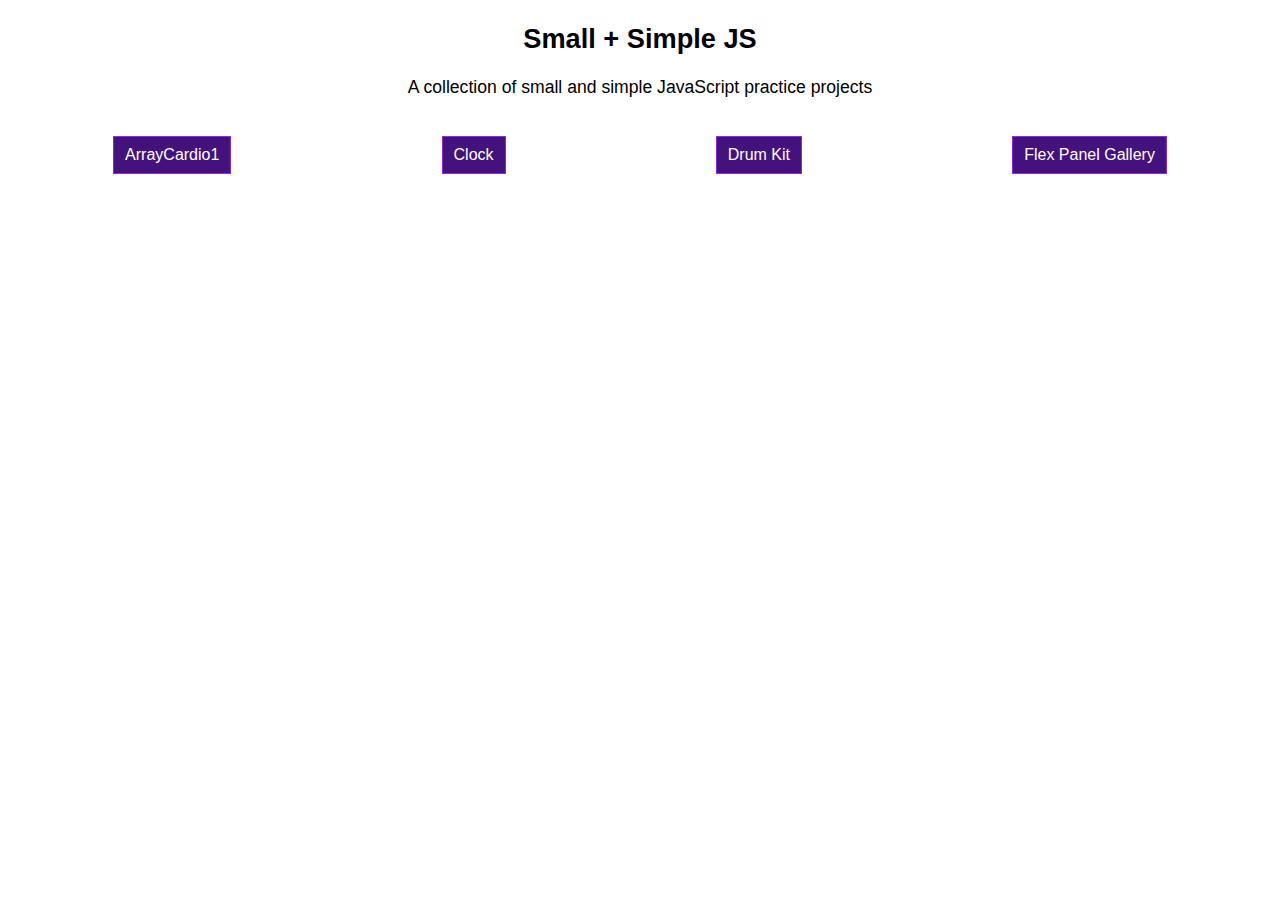
==== index.html @ 39121078 "More small practice tasks added" ====
<!DOCTYPE html>
<html lang="en">
<head>
  <meta charset="UTF-8">
  <meta name="viewport" content="width=device-width, initial-scale=1.0">
  <meta http-equiv="X-UA-Compatible" content="ie=edge">

  <link type="text/css" rel="stylesheet" href="style.css">

  <title>Small + Simple JS</title>
</head>
<body>
  <div>
    <h2>Small + Simple JS</h2>
    <p>A collection of small and simple JavaScript practice projects</p>
  </div>
  <div class="button-container">
    <button class="button"><a href="./ArrayCardio1 (JS30)/index.html">ArrayCardio1</a></button>
    <button class="button"><a href="./Clock (JS30)/index.html">Clock</a></button>
    <button class="button"><a href="./Drum Kit (JS30)/index.html">Drum Kit</a></button>
    <button class="button"><a href="./Flex Panel Gallery (JS30)/index.html">Flex Panel Gallery</a></button>
  </div>
</body>
</html>
---- style.css ----
body {
  font-family: Arial, Helvetica, sans-serif;
}

p,
h2 {
  text-align: center;
}

h2 {
  font-size: 1.7em;
}

p {
  margin-bottom: 3%;
  font-size: 1.1em;
}

.button-container {
  display: flex;
  justify-content: space-around;
}

.button {
  background-color: #44127c;
  border: 1px solid blueviolet;
  display: flex;
}

.button:hover {
  background-color: blueviolet;
  border: 1px solid #44127c;
  display: flex;
}

a {
  text-decoration: none;
  color: white;
  padding: 8px 5px;
  font-size: 1.2em;

}
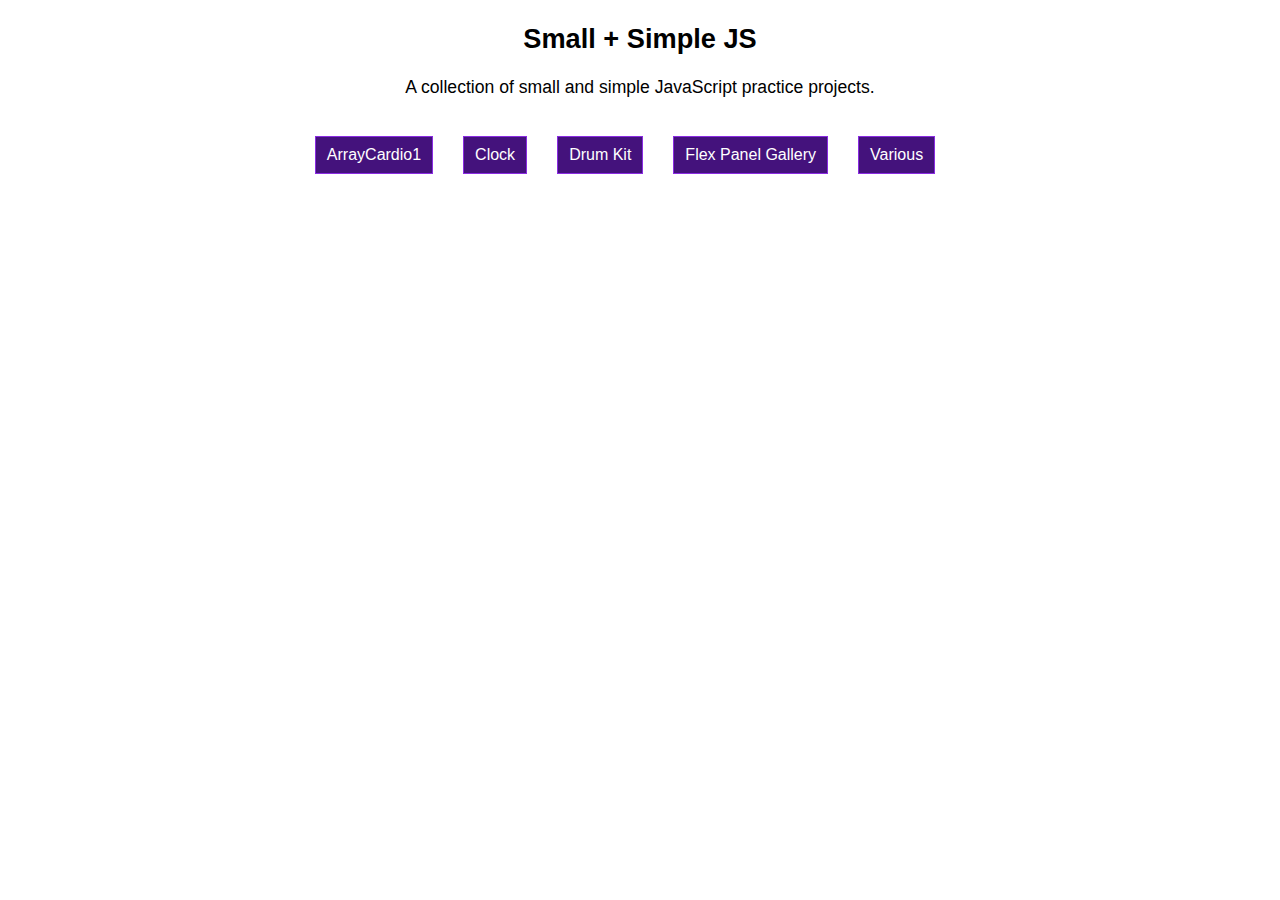
==== commit 080034a0: "New task/project added and a main page created" ====
--- a/index.html
+++ b/index.html
@@ -12,13 +12,14 @@
 <body>
   <div>
     <h2>Small + Simple JS</h2>
-    <p>A collection of small and simple JavaScript practice projects</p>
+    <p>A collection of small and simple JavaScript practice projects.</p>
   </div>
   <div class="button-container">
     <button class="button"><a href="./ArrayCardio1 (JS30)/index.html">ArrayCardio1</a></button>
     <button class="button"><a href="./Clock (JS30)/index.html">Clock</a></button>
     <button class="button"><a href="./Drum Kit (JS30)/index.html">Drum Kit</a></button>
     <button class="button"><a href="./Flex Panel Gallery (JS30)/index.html">Flex Panel Gallery</a></button>
+    <button class="button"><a href="./Various/index.html">Various</a></button>
   </div>
 </body>
 </html>--- a/style.css
+++ b/style.css
@@ -18,13 +18,16 @@
 
 .button-container {
   display: flex;
-  justify-content: space-around;
+  justify-content: center;
+  flex-wrap: wrap;
 }
 
 .button {
   background-color: #44127c;
   border: 1px solid blueviolet;
   display: flex;
+  margin-right: 30px;
+  margin-bottom: 20px;
 }
 
 .button:hover {
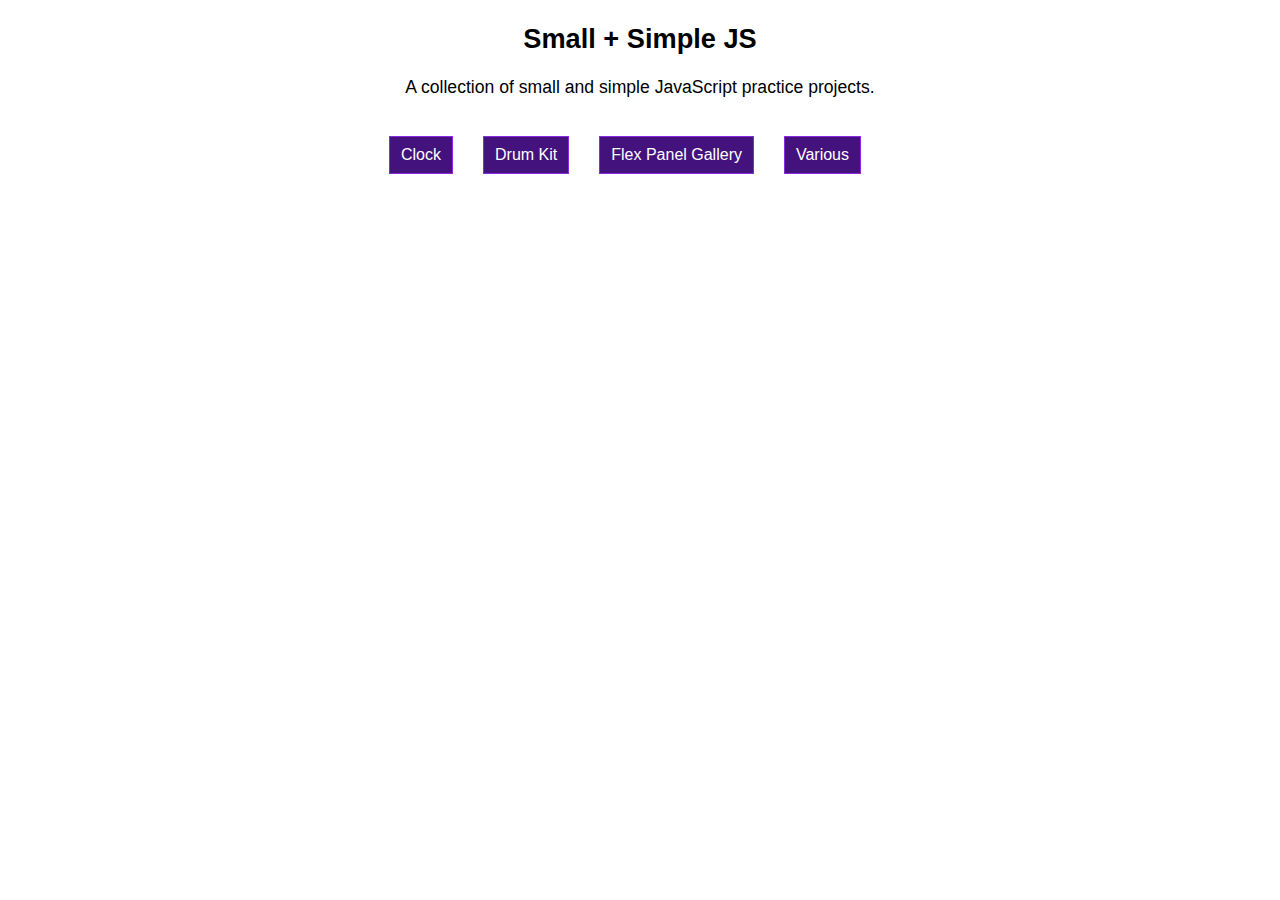
==== commit 3bf0c1c4: "Small change" ====
--- a/index.html
+++ b/index.html
@@ -15,7 +15,6 @@
     <p>A collection of small and simple JavaScript practice projects.</p>
   </div>
   <div class="button-container">
-    <button class="button"><a href="./ArrayCardio1 (JS30)/index.html">ArrayCardio1</a></button>
     <button class="button"><a href="./Clock (JS30)/index.html">Clock</a></button>
     <button class="button"><a href="./Drum Kit (JS30)/index.html">Drum Kit</a></button>
     <button class="button"><a href="./Flex Panel Gallery (JS30)/index.html">Flex Panel Gallery</a></button>
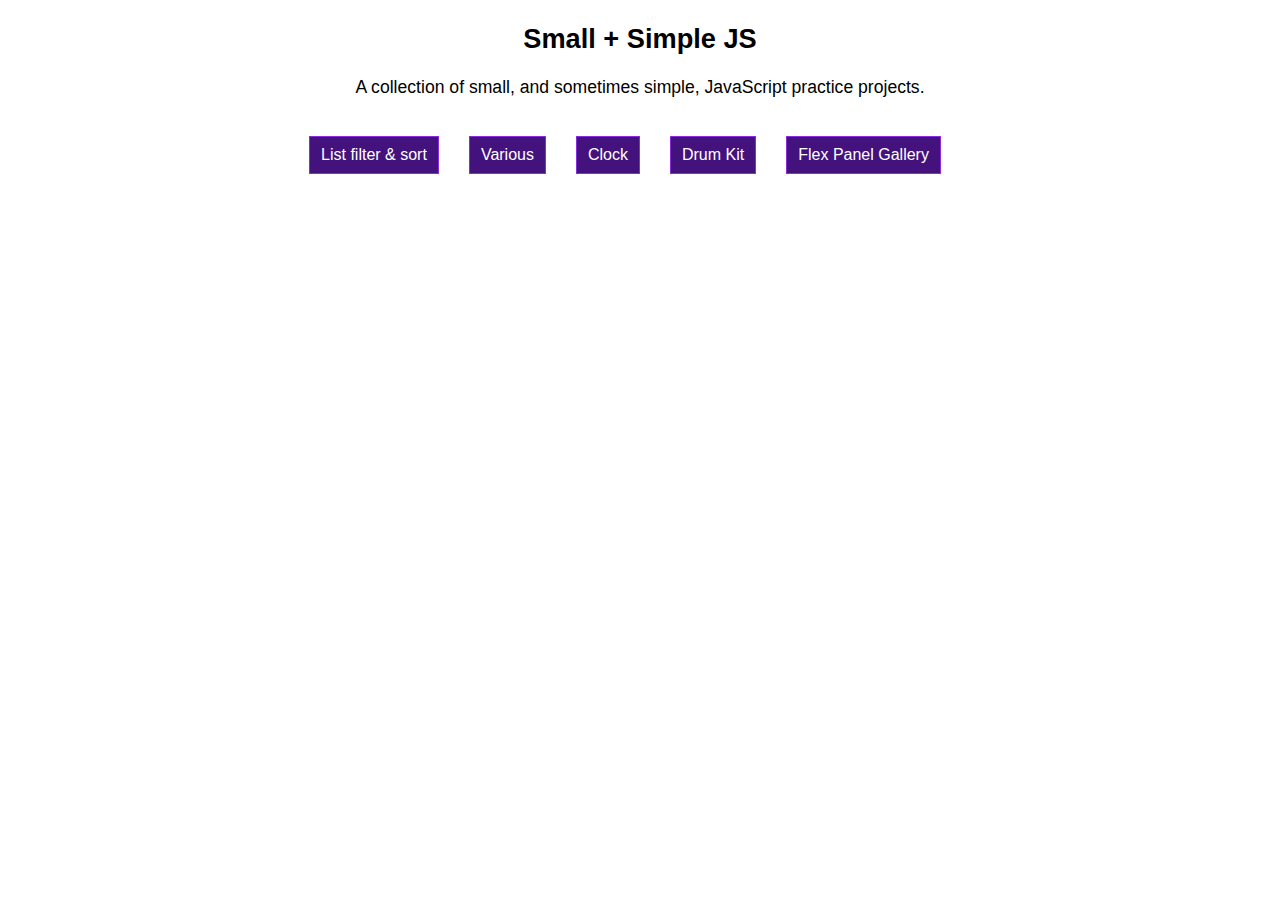
==== commit 035b230c: "New task added - filter+sort a list" ====
--- a/index.html
+++ b/index.html
@@ -12,13 +12,14 @@
 <body>
   <div>
     <h2>Small + Simple JS</h2>
-    <p>A collection of small and simple JavaScript practice projects.</p>
+    <p>A collection of small, and sometimes simple, JavaScript practice projects.</p>
   </div>
   <div class="button-container">
+    <button class="button"><a href="./Lists/index.html">List filter & sort</a></button>
+    <button class="button"><a href="./Various/index.html">Various</a></button>
     <button class="button"><a href="./Clock (JS30)/index.html">Clock</a></button>
     <button class="button"><a href="./Drum Kit (JS30)/index.html">Drum Kit</a></button>
     <button class="button"><a href="./Flex Panel Gallery (JS30)/index.html">Flex Panel Gallery</a></button>
-    <button class="button"><a href="./Various/index.html">Various</a></button>
   </div>
 </body>
 </html>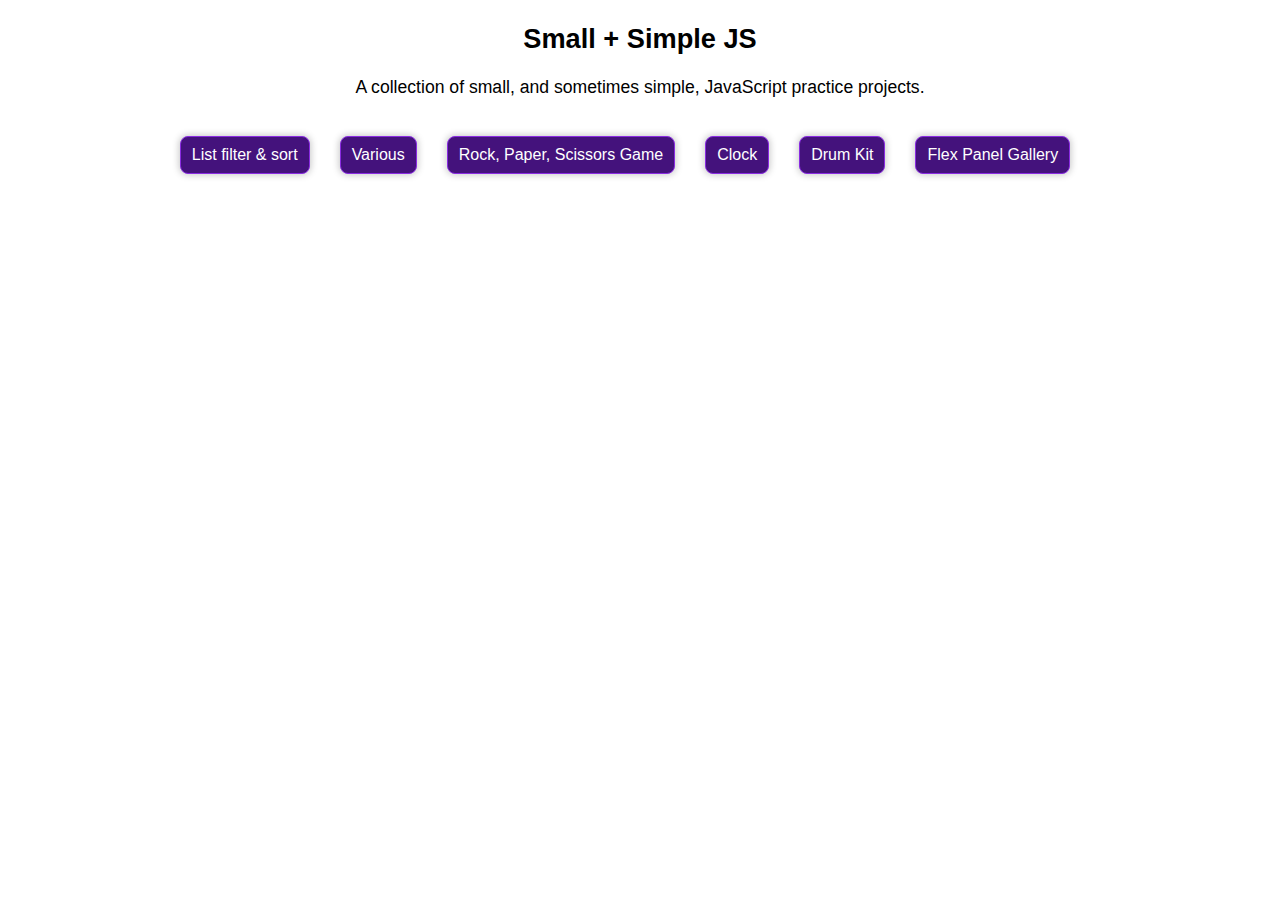
==== commit 1b702ce4: "Two new projects added where one (the game) is larger and will possibly be moved to a different repo" ====
--- a/index.html
+++ b/index.html
@@ -17,6 +17,7 @@
   <div class="button-container">
     <button class="button"><a href="./Lists/index.html">List filter & sort</a></button>
     <button class="button"><a href="./Various/index.html">Various</a></button>
+    <button class="button"><a href="./rockpaperscissors/index.html">Rock, Paper, Scissors Game</a></button>
     <button class="button"><a href="./Clock (JS30)/index.html">Clock</a></button>
     <button class="button"><a href="./Drum Kit (JS30)/index.html">Drum Kit</a></button>
     <button class="button"><a href="./Flex Panel Gallery (JS30)/index.html">Flex Panel Gallery</a></button>
--- a/style.css
+++ b/style.css
@@ -25,9 +25,12 @@
 .button {
   background-color: #44127c;
   border: 1px solid blueviolet;
+  border-radius: 8px;
   display: flex;
   margin-right: 30px;
   margin-bottom: 20px;
+  box-shadow: 0px 0px 7px 1px #C7C7C7;
+  -webkit-box-shadow: 0px 0px 7px 1px #C7C7C7; 
 }
 
 .button:hover {
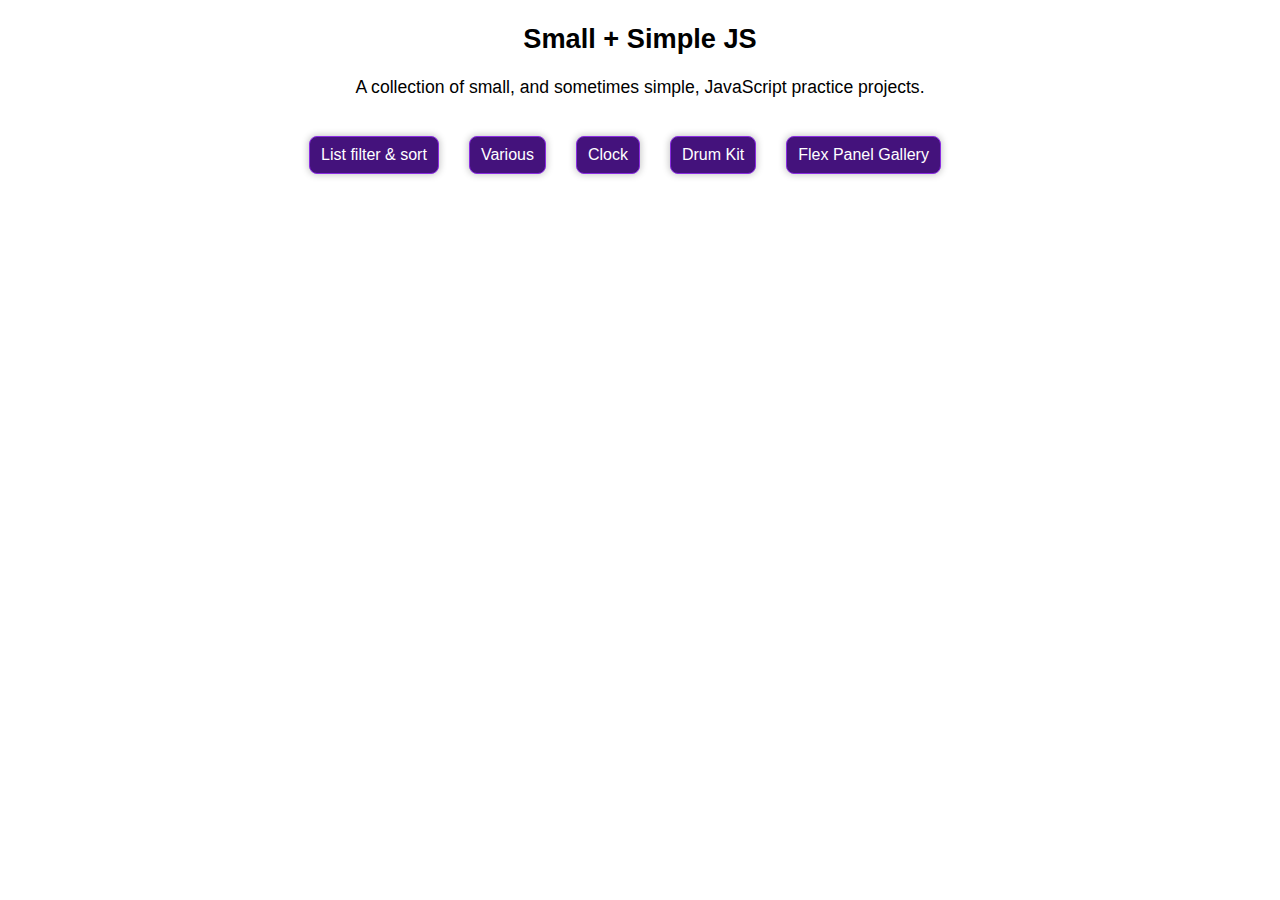
==== commit 9e798fec: "RPS game moved" ====
--- a/index.html
+++ b/index.html
@@ -17,7 +17,6 @@
   <div class="button-container">
     <button class="button"><a href="./Lists/index.html">List filter & sort</a></button>
     <button class="button"><a href="./Various/index.html">Various</a></button>
-    <button class="button"><a href="./rockpaperscissors/index.html">Rock, Paper, Scissors Game</a></button>
     <button class="button"><a href="./Clock (JS30)/index.html">Clock</a></button>
     <button class="button"><a href="./Drum Kit (JS30)/index.html">Drum Kit</a></button>
     <button class="button"><a href="./Flex Panel Gallery (JS30)/index.html">Flex Panel Gallery</a></button>
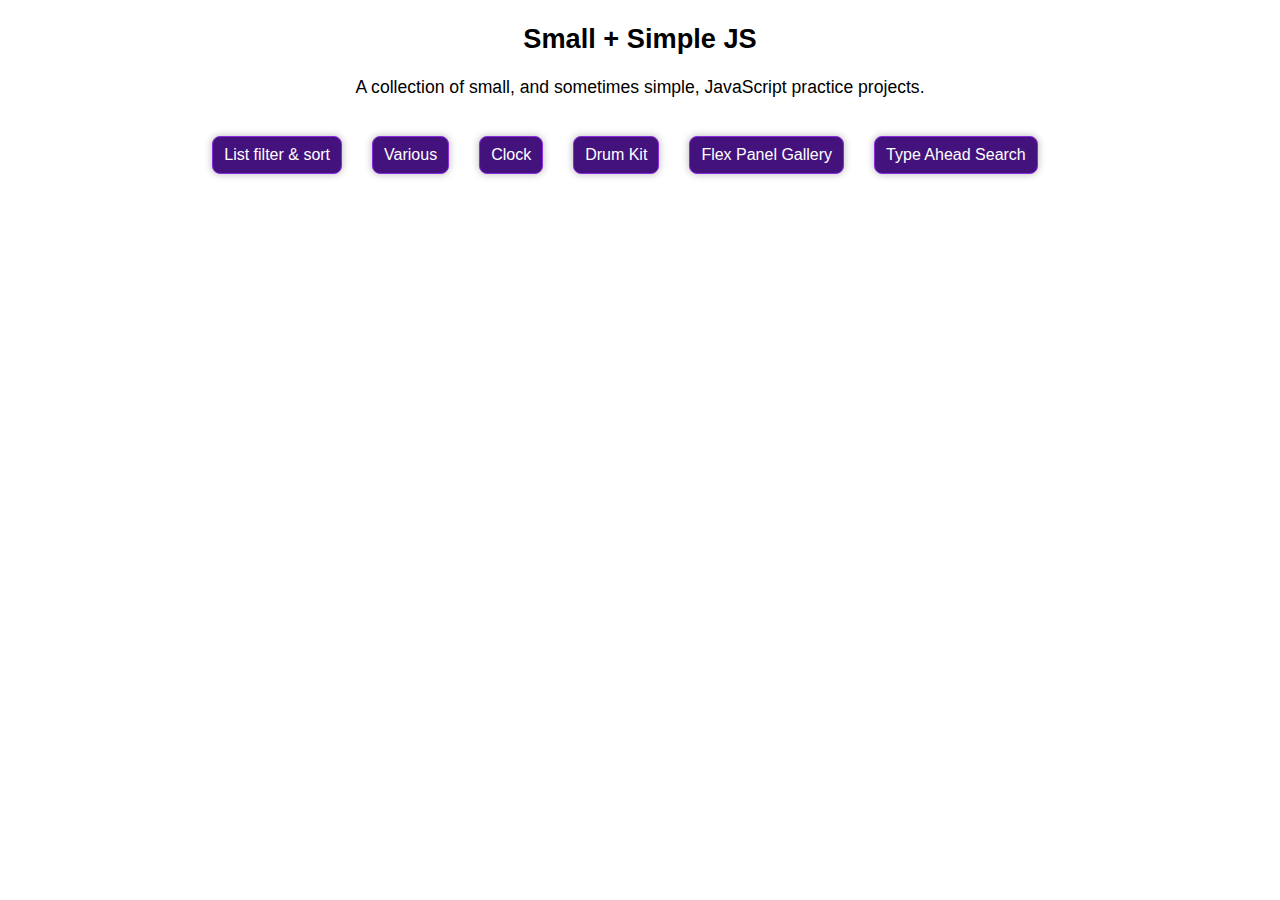
==== commit 35e07050: "New task/project added" ====
--- a/index.html
+++ b/index.html
@@ -20,6 +20,7 @@
     <button class="button"><a href="./Clock (JS30)/index.html">Clock</a></button>
     <button class="button"><a href="./Drum Kit (JS30)/index.html">Drum Kit</a></button>
     <button class="button"><a href="./Flex Panel Gallery (JS30)/index.html">Flex Panel Gallery</a></button>
+    <button class="button"><a href="./TypeAhead (JS30)/index.html">Type Ahead Search</a></button>
   </div>
 </body>
 </html>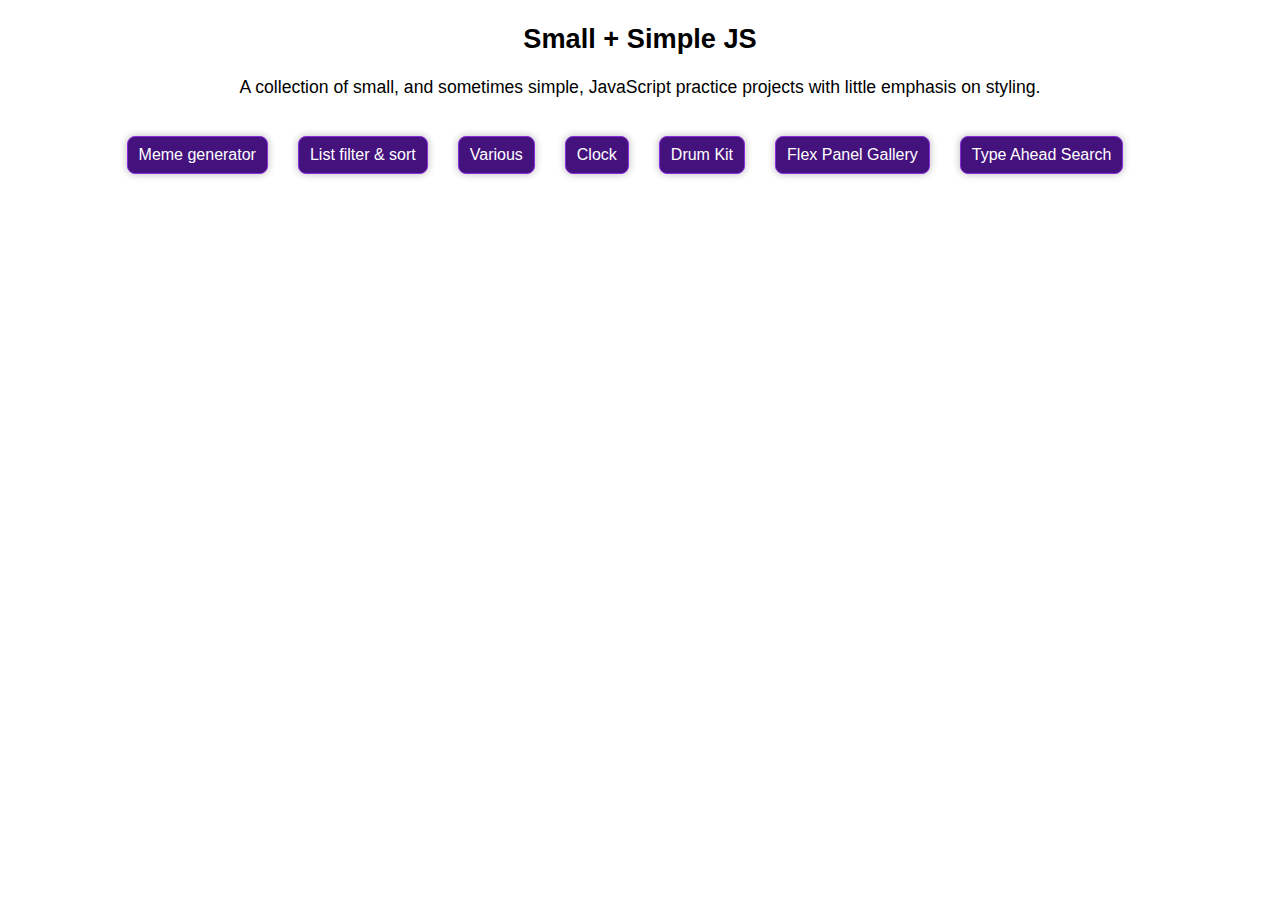
==== commit 83f2dfa5: "Meme generator added" ====
--- a/index.html
+++ b/index.html
@@ -12,9 +12,10 @@
 <body>
   <div>
     <h2>Small + Simple JS</h2>
-    <p>A collection of small, and sometimes simple, JavaScript practice projects.</p>
+    <p>A collection of small, and sometimes simple, JavaScript practice projects with little emphasis on styling.</p>
   </div>
   <div class="button-container">
+    <button class="button"><a href="./meme-generator/index.html">Meme generator</a></button>
     <button class="button"><a href="./Lists/index.html">List filter & sort</a></button>
     <button class="button"><a href="./Various/index.html">Various</a></button>
     <button class="button"><a href="./Clock (JS30)/index.html">Clock</a></button>
